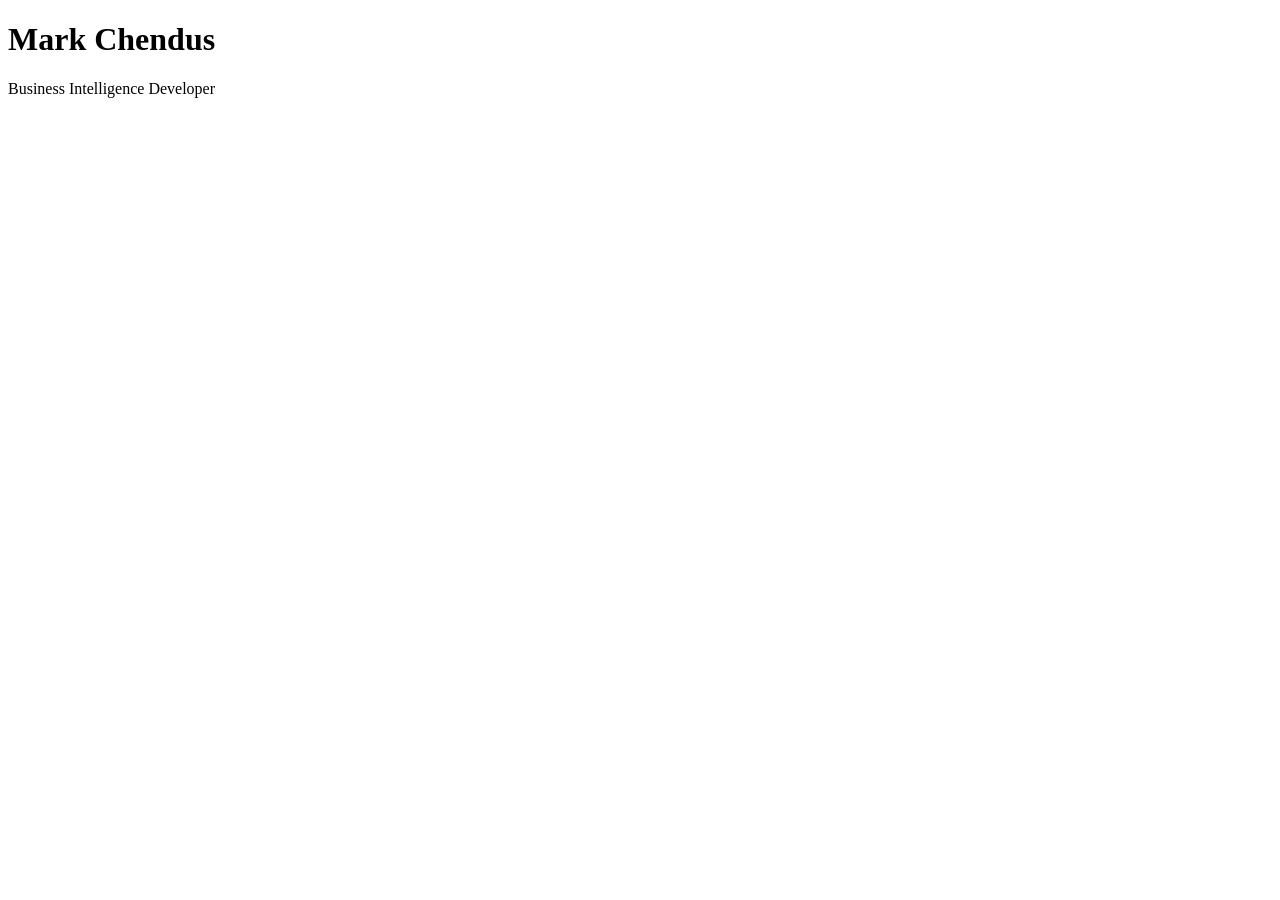
==== index.html @ a211cf86 "Create index.html" ====
<!DOCTYPE html>
<html lang="en">
<head>
    <meta charset="UTF-8">
    <meta name="viewport" content="width=device-width, initial-scale=1.0">
    <title>Mark Uchendu - Business Intelligence Analyst</title>
    <link rel="stylesheet" href="assets/css/style.css">
</head>
<body>
    <header>
        <h1>Mark Chendus</h1>
        <p>Business Intelligence Developer</p>
    </header>

    <nav>
        <!-- Navigation links here -->
    </nav>

    <section id="about">
        <!-- About me section -->
    </section>

    <section id="projects">
        <!-- Projects will be listed here -->
    </section>

    <section id="experience">
        <!-- Professional experience -->
    </section>

    <footer>
        <!-- Footer content -->
    </footer>

    <script src="assets/js/main.js"></script>
</body>
</html>
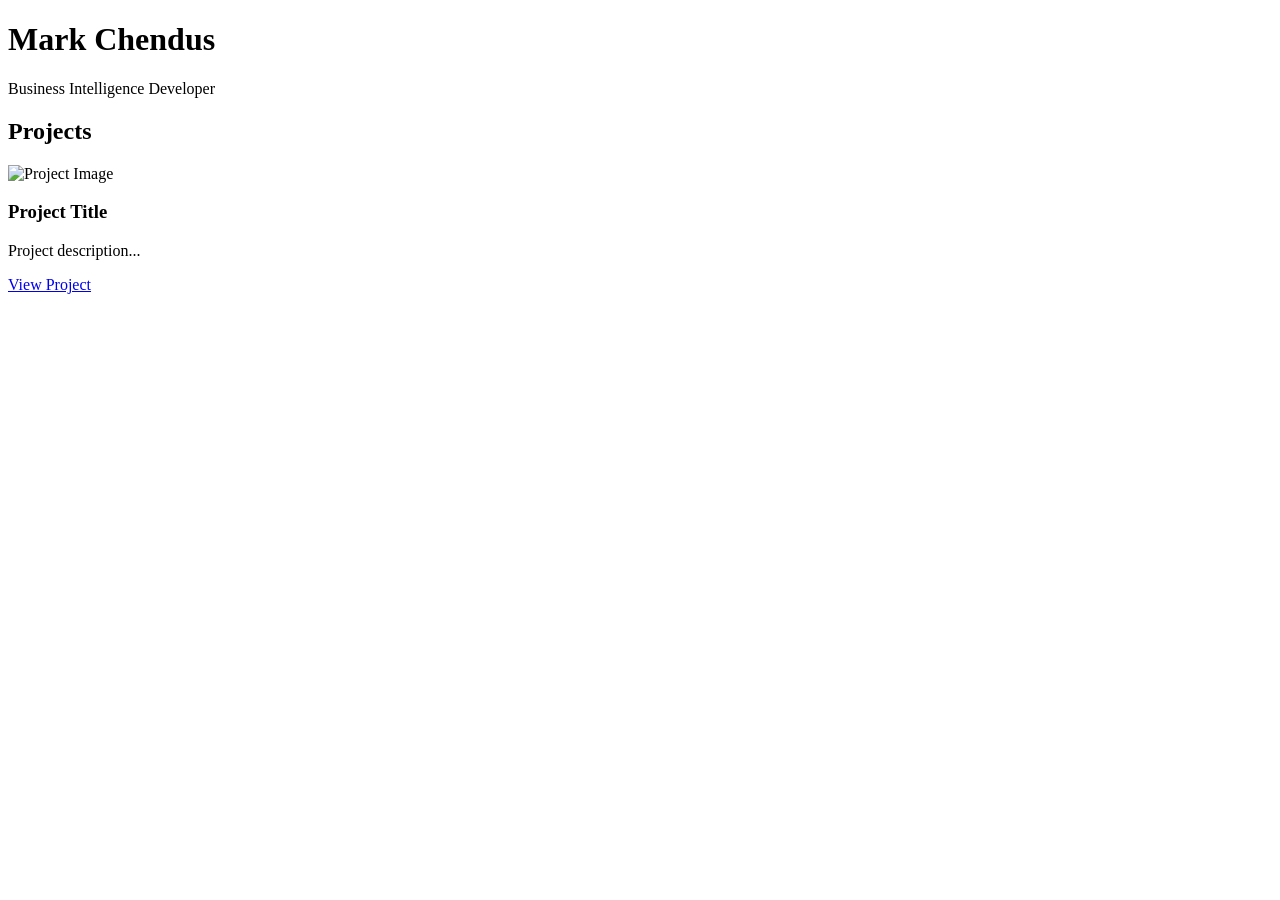
==== commit 9ef99279: "Update index.html" ====
--- a/index.html
+++ b/index.html
@@ -21,8 +21,16 @@
     </section>
 
     <section id="projects">
-        <!-- Projects will be listed here -->
-    </section>
+    <h2>Projects</h2>
+    <article>
+        <img src="path_to_image.jpg" alt="Project Image">
+        <h3>Project Title</h3>
+        <p>Project description...</p>
+        <a href="project_link">View Project</a>
+    </article>
+    <!-- Repeat for other projects -->
+</section>
+
 
     <section id="experience">
         <!-- Professional experience -->
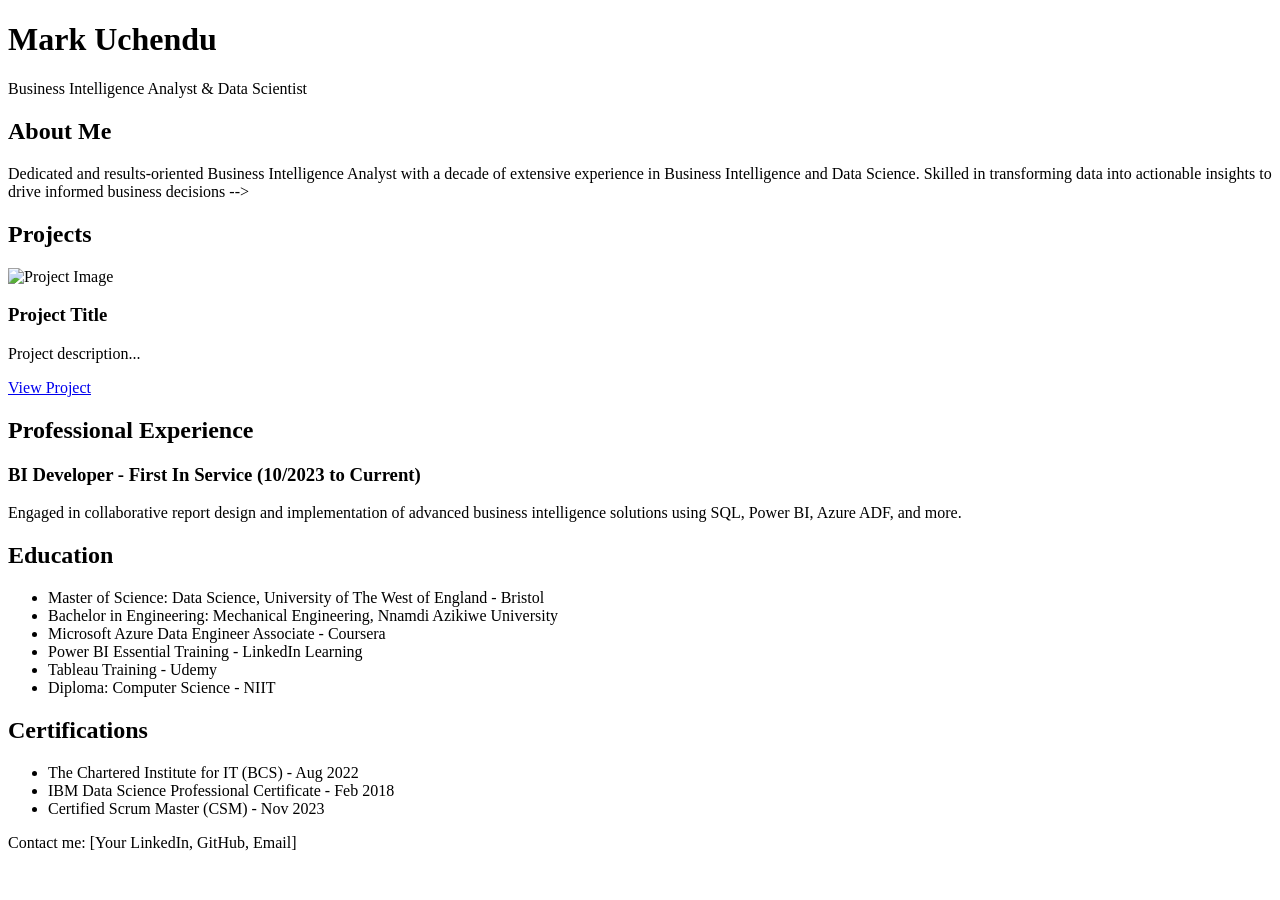
==== commit 89b4854c: "Update index.html" ====
--- a/index.html
+++ b/index.html
@@ -8,16 +8,18 @@
 </head>
 <body>
     <header>
-        <h1>Mark Chendus</h1>
-        <p>Business Intelligence Developer</p>
+        <h1>Mark Uchendu</h1>
+        <p>Business Intelligence Analyst & Data Scientist</p>
     </header>
 
     <nav>
-        <!-- Navigation links here -->
+        <!-- Navigation links can be added here -->
     </nav>
 
     <section id="about">
-        <!-- About me section -->
+        <h2>About Me</h2>
+        <p>Dedicated and results-oriented Business Intelligence Analyst with a decade of extensive experience in Business Intelligence and Data Science. Skilled in transforming data into actionable insights to drive informed business decisions
+ -->
     </section>
 
     <section id="projects">
@@ -33,8 +35,12 @@
 
 
     <section id="experience">
-        <!-- Professional experience -->
-    </section>
+        <h2>Professional Experience</h2>
+        <article>
+            <h3>BI Developer - First In Service (10/2023 to Current)</h3>
+            <p>Engaged in collaborative report design and implementation of advanced business intelligence solutions using SQL, Power BI, Azure ADF, and more.</p>
+            <!-- Add more details or other experiences -->
+        </article>
 
     <footer>
         <!-- Footer content -->
@@ -42,4 +48,37 @@
 
     <script src="assets/js/main.js"></script>
 </body>
+
+</section>
+
+<section id="education">
+    <h2>Education</h2>
+    <ul>
+        <li>Master of Science: Data Science, University of The West of England - Bristol</li>
+        <li>Bachelor in Engineering: Mechanical Engineering, Nnamdi Azikiwe University</li>
+        <!-- Additional courses and certifications -->
+        <li>Microsoft Azure Data Engineer Associate - Coursera</li>
+        <li>Power BI Essential Training - LinkedIn Learning</li>
+        <li>Tableau Training - Udemy</li>
+        <li>Diploma: Computer Science - NIIT</li>
+    </ul>
+</section>
+
+<section id="certifications">
+    <h2>Certifications</h2>
+    <ul>
+        <li>The Chartered Institute for IT (BCS) - Aug 2022</li>
+        <li>IBM Data Science Professional Certificate - Feb 2018</li>
+        <li>Certified Scrum Master (CSM) - Nov 2023</li>
+        <!-- Other certifications -->
+    </ul>
+</section>
+
+<footer>
+    <p>Contact me: [Your LinkedIn, GitHub, Email]</p>
+</footer>
+
+<script src="assets/js/main.js"></script>
+
+
 </html>
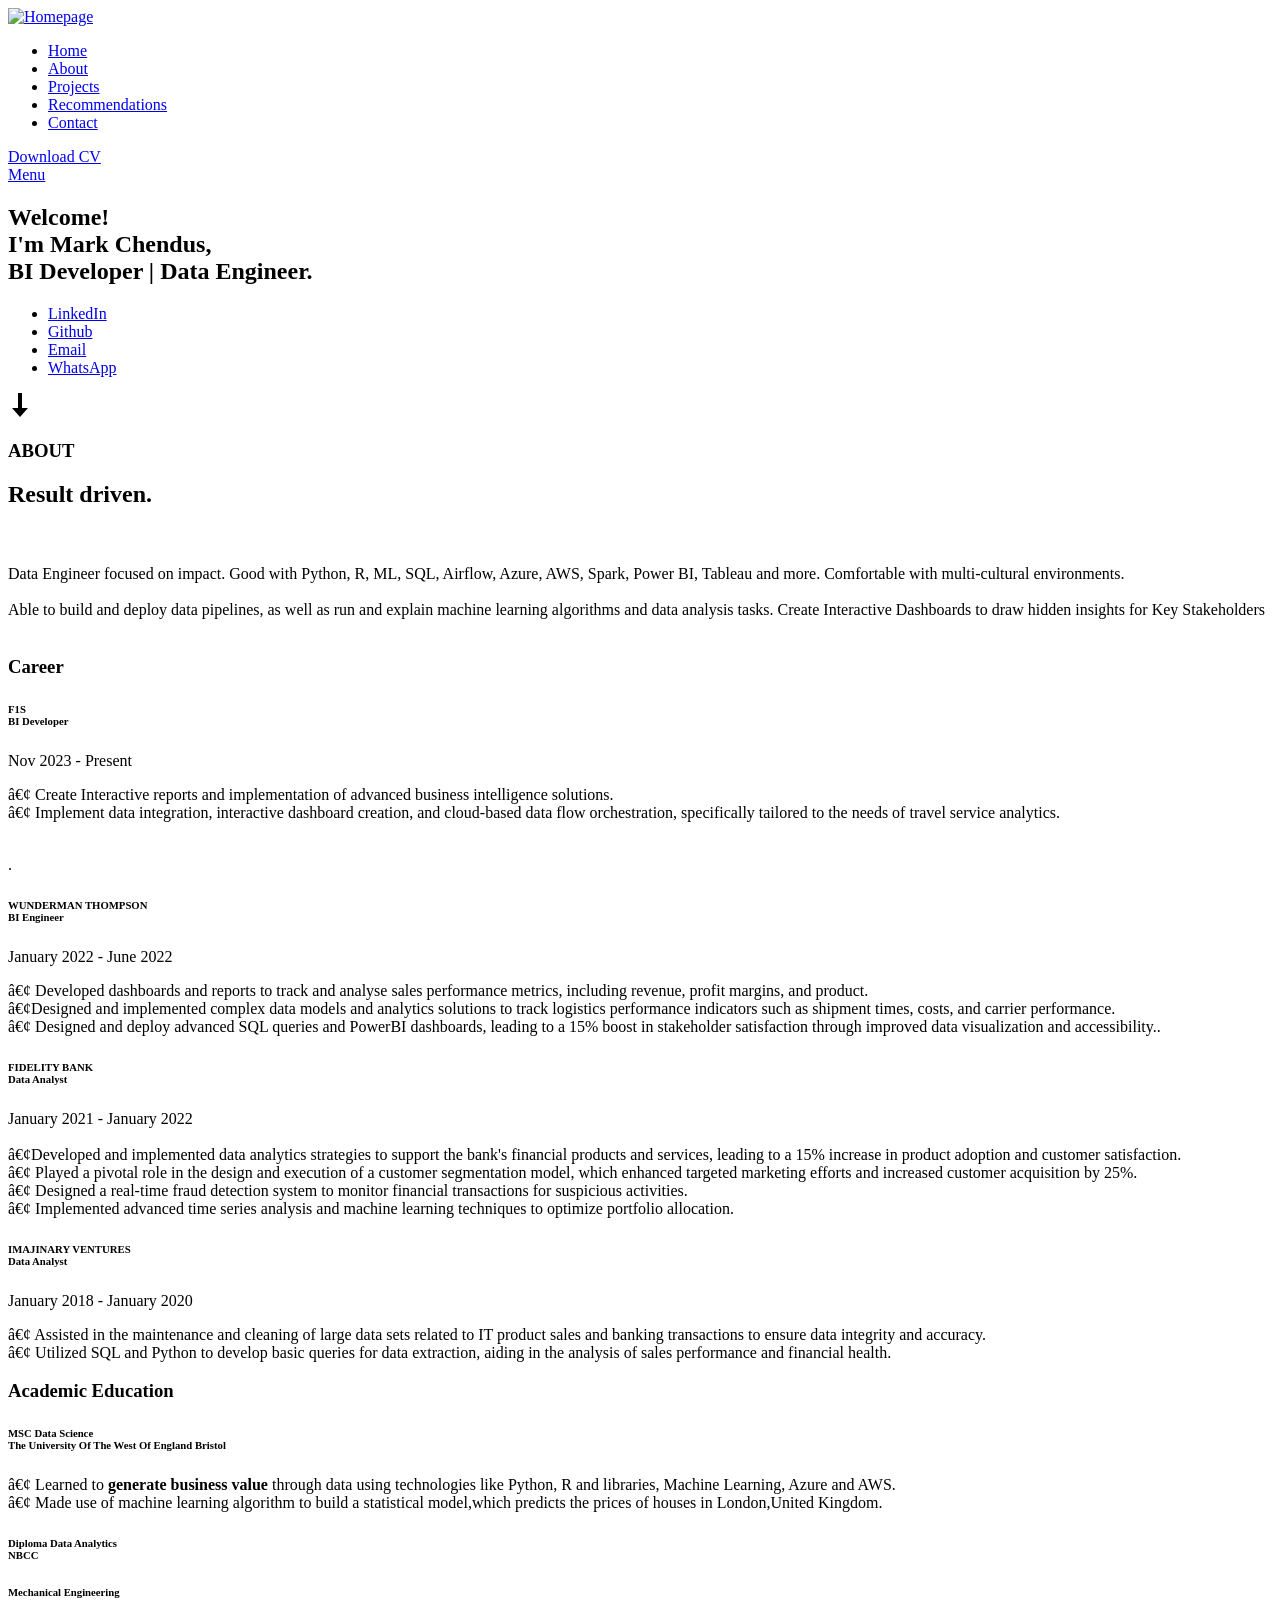
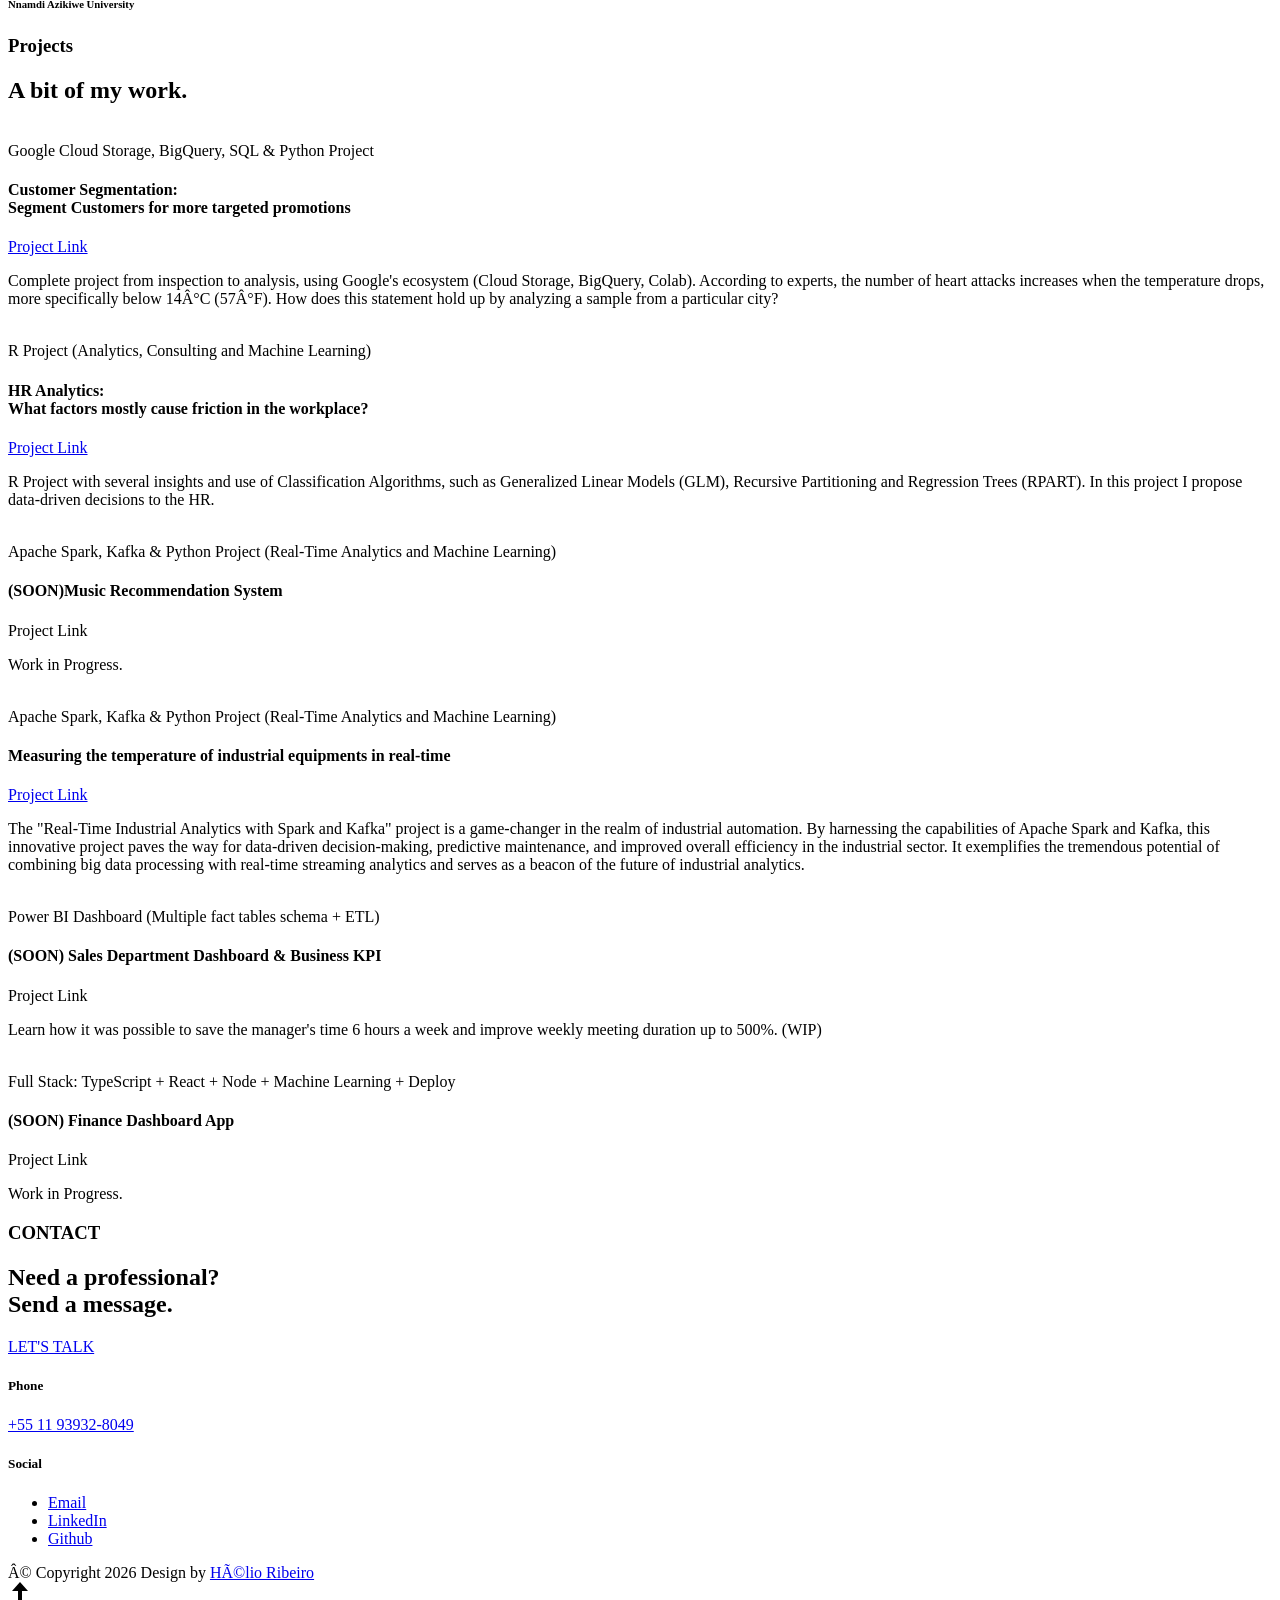
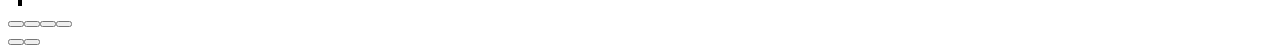
==== commit a857e7e5: "Add files via upload" ====
--- a/index.html
+++ b/index.html
@@ -1,84 +1,470 @@
 <!DOCTYPE html>
 <html lang="en">
-<head>
-    <meta charset="UTF-8">
-    <meta name="viewport" content="width=device-width, initial-scale=1.0">
-    <title>Mark Uchendu - Business Intelligence Analyst</title>
-    <link rel="stylesheet" href="assets/css/style.css">
+<head><meta charset="windows-1252"><!-- Global site tag (gtag.js) - Google Analytics --><script async src="https://www.googletagmanager.com/gtag/js?id=G-2X9013QD72"></script><script>
+        window.dataLayer = window.dataLayer || [];
+        function gtag() { dataLayer.push(arguments); }
+        gtag('js', new Date());
+
+        gtag('config', 'G-2X9013QD72');
+    </script><!--- basic page needs
+    ================================================== -->
+	<title>H&Atilde;&copy;lio Ribeiro | Data Engineer</title>
+	<meta name="description" content="Welcome to my portfolio."><meta name="author" content="Helio de Araujo Ribeiro"><!-- mobile specific metas
+    ================================================== --><meta name="viewport" content="width=device-width, initial-scale=1"><!-- CSS
+    ================================================== -->
+	<link href="css/base.css" rel="stylesheet" />
+	<link href="css/main.css" rel="stylesheet" />
+	<link href="css/vendor.css" rel="stylesheet" /><!-- script
+    ================================================== --><script src="js/modernizr.js"></script><script src="https://kit.fontawesome.com/17518ac990.js" crossorigin="anonymous"></script><!-- favicons
+    ================================================== -->
+	<link href="favicon/apple-touch-icon.png" rel="apple-touch-icon" sizes="180x180" />
+	<link href="favicon/favicon-32x32.png" rel="icon" sizes="32x32" type="image/png" />
+	<link href="favicon/favicon-16x16.png" rel="icon" sizes="16x16" type="image/png" />
+	<link href="site.webmanifest" rel="manifest" />
 </head>
-<body>
-    <header>
-        <h1>Mark Uchendu</h1>
-        <p>Business Intelligence Analyst & Data Scientist</p>
-    </header>
-
-    <nav>
-        <!-- Navigation links can be added here -->
-    </nav>
-
-    <section id="about">
-        <h2>About Me</h2>
-        <p>Dedicated and results-oriented Business Intelligence Analyst with a decade of extensive experience in Business Intelligence and Data Science. Skilled in transforming data into actionable insights to drive informed business decisions
- -->
-    </section>
-
-    <section id="projects">
-    <h2>Projects</h2>
-    <article>
-        <img src="path_to_image.jpg" alt="Project Image">
-        <h3>Project Title</h3>
-        <p>Project description...</p>
-        <a href="project_link">View Project</a>
-    </article>
-    <!-- Repeat for other projects -->
+<body id="top"><!-- preloader
+    ================================================== -->
+<div id="preloader">
+<div class="dots-fade" id="loader">
+<div></div>
+
+<div></div>
+
+<div></div>
+</div>
+</div>
+<!-- header
+    ================================================== -->
+
+<header class="s-header">
+<div class="header-logo"><a href="index.html"><img alt="Homepage" src="images/logo.svg" /> </a></div>
+
+<div class="header-content">
+<nav class="row header-nav-wrap">
+<ul class="header-nav">
+	<li><a class="smoothscroll" href="#hero" title="Home">Home</a></li>
+	<li><a class="smoothscroll" href="#about" title="About">About</a></li>
+	<li><a class="smoothscroll" href="#services" title="Projects">Projects</a></li>
+	<li><a class="smoothscroll" href="#portfolio" title="Recommendations">Recommendations</a></li>
+	<li><a class="smoothscroll" href="#Contact" title="Contact">Contact</a></li>
+	<!-- <li><a href="https://bit.ly/helio-portfolio" title="WhatsApp"><i class="fa fa-whatsapp"></i></a></li> -->
+</ul>
+</nav>
+<!-- end header-nav-wrap --><a class="btn btn--stroke btn--small" href="pdf/cv/CV-HELIO-DATA-ENGLISH.pdf" target="_blank">Download CV</a></div>
+<!-- end header-content --><a class="header-menu-toggle" href="#0"><span>Menu</span></a></header>
+<!-- hero
+    ================================================== -->
+
+<section class="s-hero target-section" data-image-src="images/hero-bg-3000.jpg" data-natural-height="2000" data-natural-width="3000" data-parallax="scroll" data-position-y="center" id="hero">
+<div class="row hero-content">
+<div class="column large-full">
+<h1 id="hero-title-intro">Welcome!<br />
+I&#39;m <strong>Mark Chendus</strong>,<br />
+BI Developer | Data Engineer.</h1>
+
+<ul class="hero-social">
+	<li><a href="https://www.linkedin.com/in/mark-c-9111b0244/" target="_blank" title="">LinkedIn</a></li>
+	<li><a href="https://github.com/chendus" target="_blank" title="">Github</a></li>
+	<li><a href="mailto:chendufikem@yahoo.com" target="_blank" title="">Email</a></li>
+	<li><a href="https://api.whatsapp.com/send?phone=15068751266&amp;text=Hi!%20%0A%0AI%20have%20seen%20your%20portfolio%20and%20I%20would%20like%20to%20talk%20about%20it!" target="_blank" title="">WhatsApp</a></li>
+</ul>
+<!-- end hero-social --></div>
+</div>
+<!-- end hero-content -->
+
+<div class="hero-scroll"><a class="scroll-link smoothscroll" href="#about"><svg height="24" viewbox="0 0 24 24" width="24" xmlns="http://www.w3.org/2000/svg"> <path d="M12 24l-8-9h6v-15h4v15h6z"></path> </svg> </a></div>
+<!-- end hero-scroll --></section>
+<!-- end s-hero --><!-- about
+    ================================================== -->
+
+<section class="s-about target-section" id="about">
+<div class="s-about__section s-about__section--profile">
+<div class="right-vert-line"></div>
+
+<div class="row">
+<div class="column large-6 medium-8 tab-full">
+<div class="section-intro" data-aos="fade-up" data-num="01">
+<h3 class="subhead">ABOUT</h3>
+
+<h1 class="display-1">Result driven.</h1>
+</div>
+
+<div class="profile-pic" data-aos="fade-up"><img alt="" id="photo-about-section-placement" src="images/profile-pic.jpg" srcset="images/profile-pic.jpg 1x, images/profile-pic@2x.jpg 2x" /></div>
+
+<h3 data-aos="fade-up"></h3>
+
+<p data-aos="fade-up" id="about-intro-font">Data Engineer focused on impact. Good with Python, R, ML, SQL, Airflow, Azure, AWS, Spark, Power BI, Tableau and more. Comfortable with multi-cultural environments.<br />
+<br />
+Able to build and deploy data pipelines, as well as run and explain machine learning algorithms and data analysis tasks. Create Interactive Dashboards to draw hidden insights for Key Stakeholders<br />
+&nbsp;</p>
+</div>
+</div>
+</div>
+<!-- end s-about__section--profile -->
+
+<div class="s-about__section">
+<div class="row">
+<div class="column">
+<h3 data-aos="fade-up">Career</h3>
+</div>
+</div>
+
+<div class="row block-large-1-2 block-900-full work-positions">
+<div class="column" data-aos="fade-up">
+<div class="position">
+<div class="position__header">
+<h6>F1S <br />
+BI Developer</h6>
+
+<div class="position__timeframe">Nov 2023 - Present</div>
+</div>
+
+<p>&acirc;&euro;&cent; Create Interactive reports and implementation of advanced business intelligence solutions.<br />
+&acirc;&euro;&cent; Implement data integration, interactive dashboard creation, and cloud-based data flow orchestration, specifically tailored to the needs of travel service analytics.<br />
+&nbsp;</p>
+
+<p>.</p>
+</div>
+</div>
+<!-- end column -->
+
+<div class="column" data-aos="fade-up">
+<div class="position">
+<div class="position__header">
+<h6><span class="position__co">WUNDERMAN THOMPSON</span><br />
+BI Engineer</h6>
+
+<div class="position__timeframe">January 2022 - June 2022</div>
+</div>
+
+<p>&acirc;&euro;&cent; Developed dashboards and reports to track and analyse sales performance metrics, including revenue, profit margins, and product.<br />
+&acirc;&euro;&cent;Designed and implemented complex data models and analytics solutions to track logistics performance indicators such as shipment times, costs, and carrier performance.<br />
+&acirc;&euro;&cent; Designed and deploy advanced SQL queries and PowerBI dashboards, leading to a 15% boost in stakeholder satisfaction through improved data visualization and accessibility..</p>
+</div>
+</div>
+<!-- end column -->
+
+<div class="column" data-aos="fade-up">
+<div class="position">
+<div class="position__header">
+<h6>FIDELITY BANK<br />
+Data Analyst</h6>
+
+<div class="position__timeframe">January 2021 - January 2022</div>
+
+<div class="position__timeframe"><br />
+&acirc;&euro;&cent;Developed and implemented data analytics strategies to support the bank&#39;s financial products and services, leading to a 15% increase in product adoption and customer satisfaction.<br />
+&acirc;&euro;&cent; Played a pivotal role in the design and execution of a customer segmentation model, which enhanced targeted marketing efforts and increased customer acquisition by 25%.<br />
+&acirc;&euro;&cent; Designed a real-time fraud detection system to monitor financial transactions for suspicious activities.<br />
+&acirc;&euro;&cent; Implemented advanced time series analysis and machine learning techniques to optimize portfolio allocation.</div>
+</div>
+</div>
+</div>
+<!-- end column -->
+
+<div class="column" data-aos="fade-up">
+<div class="position">
+<div class="position__header">
+<h6>IMAJINARY VENTURES<br />
+Data Analyst</h6>
+
+<div class="position__timeframe">January 2018 - January 2020</div>
+</div>
+
+<p>&acirc;&euro;&cent; Assisted in the maintenance and cleaning of large data sets related to IT product sales and banking transactions to ensure data integrity and accuracy.<br />
+&acirc;&euro;&cent; Utilized SQL and Python to develop basic queries for data extraction, aiding in the analysis of sales performance and financial health.</p>
+</div>
+</div>
+<!-- end column --></div>
+<!-- work positions --></div>
+<!-- end s-about__section -->
+
+<div class="s-about__section">
+<div class="row">
+<div class="column">
+<h3 data-aos="fade-up">Academic Education</h3>
+</div>
+</div>
+
+<div class="row block-large-1-2 block-900-full work-positions">
+<div class="column" data-aos="fade-up">
+<div class="position">
+<div class="position__header">
+<h6><span class="position__co">MSC Data Science</span><br />
+The University Of The West Of England Bristol</h6>
+
+<div class="position__timeframe"></div>
+</div>
+
+<p>&acirc;&euro;&cent; Learned to <strong>generate business value</strong> through data using technologies like Python, R and libraries, Machine Learning, Azure and AWS.<br />
+&acirc;&euro;&cent; Made use of machine learning algorithm to build a statistical model,which predicts the prices of houses in London,United Kingdom.</p>
+</div>
+</div>
+<!-- end column -->
+
+<div class="column" data-aos="fade-up">
+<div class="position">
+<div class="position__header">
+<h6>Diploma Data Analytics<br />
+NBCC</h6>
+
+<div class="position__timeframe"></div>
+</div>
+</div>
+</div>
+<!-- end column -->
+
+<div class="column" data-aos="fade-up">
+<div class="position">
+<div class="position__header">
+<h6><span class="position__co">Mechanical Engineering</span><br />
+Nnamdi Azikiwe University</h6>
+
+<div class="position__timeframe"></div>
+</div>
+</div>
+</div>
+<!-- end column --></div>
+<!-- work positions --></div>
+<!-- end s-about__section --></section>
+<!-- end s-about --><!-- services
+    ================================================== -->
+
+<section class="s-services target-section h-dark-bg" id="services">
+<div class="row s-services__content">
+<div class="vert-line"></div>
+
+<div class="column large-6 s-services__leftcol">
+<div class="section-intro" data-aos="fade-up" data-num="02">
+<h3 class="subhead">Projects</h3>
+
+<h1 class="display-1">A bit of my work.</h1>
+</div>
+</div>
+<!-- end  s-services--leftcol -->
+
+<div class="row s-porfolio__list block-large-1-2 block-tab-full collapse">
+<div class="column" data-aos="fade-up">
+<div class="folio-item">
+<div class="folio-item__thumb"><a class="folio-item__thumb-link" data-size="1050x700" src="images/portfolio/gallery/g-colab-python-bigquery.jpg" title="Google Cloud Project - BigQuery"> <img alt="" src="images/portfolio/colab-python-bigquery.jpg" srcset="images/portfolio/colab-python-bigquery.jpg 1x, images/portfolio/colab-python-bigquery@2x.jpg 2x" /> </a> <a href="https://helioribeiro.github.io/Project_01_Heart_Attack_On_Cold_Weather/" target="_blank" title="Google Cloud Project - BigQuery"> </a></div>
+
+<div class="folio-item__info">
+<div class="folio-item__cat">Google Cloud Storage, BigQuery, SQL &amp; Python Project</div>
+
+<h4 class="folio-item__title">Customer Segmentation:<br />
+Segment Customers for more targeted promotions</h4>
+</div>
+<a class="folio-item__project-link" href="https://helioribeiro.github.io/Project_01_Heart_Attack_On_Cold_Weather/" target="_blank" title="Project Link">Project Link</a>
+
+<div class="folio-item__caption">
+<p>Complete project from inspection to analysis, using Google&#39;s ecosystem (Cloud Storage, BigQuery, Colab). According to experts, the number of heart attacks increases when the temperature drops, more specifically below 14&Acirc;&deg;C (57&Acirc;&deg;F). How does this statement hold up by analyzing a sample from a particular city?</p>
+</div>
+</div>
+</div>
+<!-- end column -->
+
+<div class="column" data-aos="fade-up">
+<div class="folio-item">
+<div class="folio-item__thumb"><a class="folio-item__thumb-link" data-size="1050x700" src="images/portfolio/gallery/g-r_orig.jpg" title="R Project - Machine Learning"> <img alt="" src="images/portfolio/r_orig.jpg" srcset="images/portfolio/r_orig.jpg 1x, images/portfolio/r_orig@2x.jpg 2x" /> </a> <a href="https://helioribeiro.github.io/Project_02_HR_Analytics_Friction_In_The_Workplace/" target="_blank" title="R Project - Machine Learning"> </a></div>
+
+<div class="folio-item__info">
+<div class="folio-item__cat">R Project (Analytics, Consulting and Machine Learning)</div>
+
+<h4 class="folio-item__title">HR Analytics:<br />
+What factors mostly cause friction in the workplace?</h4>
+</div>
+<a class="folio-item__project-link" href="https://helioribeiro.github.io/Project_02_HR_Analytics_Friction_In_The_Workplace/" target="_blank" title="Project Link">Project Link</a>
+
+<div class="folio-item__caption">
+<p>R Project with several insights and use of Classification Algorithms, such as Generalized Linear Models (GLM), Recursive Partitioning and Regression Trees (RPART). In this project I propose data-driven decisions to the HR.</p>
+</div>
+</div>
+</div>
+<!-- end column -->
+
+<div class="column" data-aos="fade-up">
+<div class="folio-item">
+<div class="folio-item__thumb"><a class="folio-item__thumb-link" data-size="1050x700" src="images/portfolio/gallery/g-spotify.png" title="Restaurant Reservation System"> <img alt="" src="images/portfolio/spotify.png" srcset="images/portfolio/spotify.png 1x, images/portfolio/spotify@2x.png 2x" /> </a></div>
+
+<div class="folio-item__info">
+<div class="folio-item__cat">Apache Spark, Kafka &amp; Python Project (Real-Time Analytics and Machine Learning)</div>
+
+<h4 class="folio-item__title">(SOON)Music Recommendation System</h4>
+</div>
+<a class="folio-item__project-link" target="_blank" title="Project Link">Project Link</a>
+
+<div class="folio-item__caption">
+<p>Work in Progress.</p>
+</div>
+</div>
+</div>
+<!-- end column -->
+
+<div class="column" data-aos="fade-up">
+<div class="folio-item">
+<div class="folio-item__thumb"><a class="folio-item__thumb-link" data-size="1050x700" src="images/portfolio/gallery/g-ml_iot.jpg" title="Real-Time Streaming Project"> <img alt="" src="images/portfolio/ml_iot.jpg" srcset="images/portfolio/ml_iot.jpg 1x, images/portfolio/ml_iot@2x.jpg 2x" /> </a> <a href="https://helioribeiro.github.io/Project_04_IOT_RealTime_Industrial_Analytics_with_Spark_and_Kafka/" target="_blank" title="Real-Time Kafka &amp; Spark Stream"> </a></div>
+
+<div class="folio-item__info">
+<div class="folio-item__cat">Apache Spark, Kafka &amp; Python Project (Real-Time Analytics and Machine Learning)</div>
+
+<h4 class="folio-item__title">Measuring the temperature of industrial equipments in real-time</h4>
+</div>
+<a class="folio-item__project-link" href="https://helioribeiro.github.io/Project_04_IOT_RealTime_Industrial_Analytics_with_Spark_and_Kafka/" target="_blank" title="Project Link">Project Link</a>
+
+<div class="folio-item__caption">
+<p>The &quot;Real-Time Industrial Analytics with Spark and Kafka&quot; project is a game-changer in the realm of industrial automation. By harnessing the capabilities of Apache Spark and Kafka, this innovative project paves the way for data-driven decision-making, predictive maintenance, and improved overall efficiency in the industrial sector. It exemplifies the tremendous potential of combining big data processing with real-time streaming analytics and serves as a beacon of the future of industrial analytics.</p>
+</div>
+</div>
+</div>
+<!-- end column -->
+
+<div class="column" data-aos="fade-up">
+<div class="folio-item">
+<div class="folio-item__thumb"><a class="folio-item__thumb-link" data-size="1050x700" src="images/portfolio/gallery/g-powerbi.png" title="Power BI Dashboard"> <img alt="" src="images/portfolio/powerbi.png" srcset="images/portfolio/powerbi.png 1x, images/portfolio/powerbi@2x.png 2x" /> </a></div>
+
+<div class="folio-item__info">
+<div class="folio-item__cat">Power BI Dashboard (Multiple fact tables schema + ETL)</div>
+
+<h4 class="folio-item__title">(SOON) Sales Department Dashboard &amp; Business KPI</h4>
+</div>
+<a class="folio-item__project-link" target="_blank" title="Project Link">Project Link</a>
+
+<div class="folio-item__caption">
+<p>Learn how it was possible to save the manager&#39;s time 6 hours a week and improve weekly meeting duration up to 500%. (WIP)</p>
+</div>
+</div>
+</div>
+<!-- end column -->
+
+<div class="column" data-aos="fade-up">
+<div class="folio-item">
+<div class="folio-item__thumb"><a class="folio-item__thumb-link" data-size="1050x700" src="images/portfolio/gallery/g-mern.png" title="Finance Dashboard"> <img alt="" src="images/portfolio/mern.jpg" srcset="images/portfolio/mern.jpg 1x, images/portfolio/mern@2x.jpg 2x" /> </a></div>
+
+<div class="folio-item__info">
+<div class="folio-item__cat">Full Stack: TypeScript + React + Node + Machine Learning + Deploy</div>
+
+<h4 class="folio-item__title">(SOON) Finance Dashboard App</h4>
+</div>
+<a class="folio-item__project-link" target="_blank" title="Project Link">Project Link</a>
+
+<div class="folio-item__caption">
+<p>Work in Progress.</p>
+</div>
+</div>
+</div>
+<!-- end column --></div>
+<!-- folio-list --></div>
+<!-- s-services__content --></section>
+<!-- end s-services --><!-- portfolio
+    ================================================== -->
+
+<section class="s-portfolio target-section" id="portfolio">
+<div class="row s-portfolio__header">
+<div class="column large-6 medium-8 tab-full">
+<div class="section-intro" data-aos="fade-up" data-num="03">
+<h3 class="subhead"></h3>
+</div>
+</div>
+</div>
 </section>
 
-
-    <section id="experience">
-        <h2>Professional Experience</h2>
-        <article>
-            <h3>BI Developer - First In Service (10/2023 to Current)</h3>
-            <p>Engaged in collaborative report design and implementation of advanced business intelligence solutions using SQL, Power BI, Azure ADF, and more.</p>
-            <!-- Add more details or other experiences -->
-        </article>
-
-    <footer>
-        <!-- Footer content -->
-    </footer>
-
-    <script src="assets/js/main.js"></script>
+<section class="s-testimonials" id="testimonials">
+<div class="row collapse">
+<div class="column large-full">
+<div class="testimonial-slider" data-aos="fade-up"><!-- end testimonials__slide --></div>
+<!-- end testimonial slider --></div>
+<!-- end column --></div>
+<!-- end row --><!-- footer
+    ================================================== -->
+
+<footer class="s-footer h-dark-bg" id="Contact">
+<div class="right-vert-line"></div>
+
+<div class="row s-footer__main">
+<div class="column large-6">
+<div class="section-intro" data-aos="fade-up">
+<h3 class="subhead">CONTACT</h3>
+
+<h1 class="display-1">Need a professional?<br />
+Send a message.</h1>
+</div>
+
+<div class="footer-email-us"><a class="btn btn--primary h-full-width" href="https://api.whatsapp.com/send?phone=5511939328049&amp;text=Hi!%20%0A%0AI%20have%20seen%20your%20portfolio%20and%20I%20would%20like%20to%20talk%20about%20it!" target="_blank">LET&#39;S TALK </a></div>
+</div>
+
+<div class="column large-5">
+<div class="footer-contacts">
+<div class="footer-contact-block" data-aos="fade-up">
+<h5 class="footer-contact-block__header">Phone</h5>
+
+<p class="footer-contact-block__content"><a href="https://api.whatsapp.com/send?phone=5511939328049&amp;text=Hi!%20%0A%0AI%20have%20seen%20your%20portfolio%20and%20I%20would%20like%20to%20talk%20about%20it!" target="_blank">+55 11 93932-8049</a></p>
+</div>
+<!-- end footer-contact-block -->
+
+<div class="footer-contact-block" data-aos="fade-up">
+<h5 class="footer-contact-block__header">Social</h5>
+
+<ul class="footer-contact-block__list">
+	<li><a href="mailto:helioribeiropro@gmail.com" target="_blank">Email</a></li>
+	<li><a href="https://www.linkedin.com/in/helioribeiropro/" target="_blank">LinkedIn</a></li>
+	<li><a href="https://github.com/helioribeiro" target="_blank">Github</a></li>
+</ul>
+</div>
+<!-- end footer-contact-block --></div>
+</div>
+</div>
+<!-- end s-footer__main -->
+
+<div class="row s-footer__bottom">
+<div class="column large-full ss-copyright"><span>&Acirc;&copy; Copyright <script>
+                            new Date().getFullYear() > document.write(new Date().getFullYear());
+                        </script> </span> <span>Design by <a href="https://www.linkedin.com/in/helioribeiropro/">H&Atilde;&copy;lio Ribeiro</a></span></div>
+<!-- end ss-copyright -->
+
+<div class="ss-go-top"><a class="smoothscroll" href="#top" title="Back to Top"><svg height="24" viewbox="0 0 24 24" width="24" xmlns="http://www.w3.org/2000/svg"> <path d="M12 0l8 9h-6v15h-4v-15h-6z"></path> </svg> </a></div>
+<!-- end ss-go-top --></div>
+<!-- end s-footer__bottom --></footer>
+<!-- end s-footer --><!-- photoswipe background
+    ================================================== -->
+
+<div aria-hidden="true" class="pswp" role="dialog" tabindex="-1">
+<div class="pswp__bg"></div>
+
+<div class="pswp__scroll-wrap">
+<div class="pswp__container">
+<div class="pswp__item"></div>
+
+<div class="pswp__item"></div>
+
+<div class="pswp__item"></div>
+</div>
+
+<div class="pswp__ui pswp__ui--hidden">
+<div class="pswp__top-bar">
+<div class="pswp__counter"></div>
+<button class="pswp__button pswp__button--close" title="Close (Esc)"></button><button class="pswp__button pswp__button--share" title="Share"></button><button class="pswp__button pswp__button--fs" title="Toggle fullscreen"></button><button class="pswp__button pswp__button--zoom" title="Zoom in/out"></button>
+
+<div class="pswp__preloader">
+<div class="pswp__preloader__icn">
+<div class="pswp__preloader__cut">
+<div class="pswp__preloader__donut"></div>
+</div>
+</div>
+</div>
+</div>
+
+<div class="pswp__share-modal pswp__share-modal--hidden pswp__single-tap">
+<div class="pswp__share-tooltip"></div>
+</div>
+<button class="pswp__button pswp__button--arrow--left" title="Previous (arrow left)"></button><button class="pswp__button pswp__button--arrow--right" title="Next (arrow right)"></button>
+
+<div class="pswp__caption">
+<div class="pswp__caption__center"></div>
+</div>
+</div>
+</div>
+</div>
+<!-- end photoSwipe background --><!-- Java Script
+    ================================================== --><script src="js/jquery-3.2.1.min.js"></script><script src="js/plugins.js"></script><script src="js/main.js"></script></section>
 </body>
-
-</section>
-
-<section id="education">
-    <h2>Education</h2>
-    <ul>
-        <li>Master of Science: Data Science, University of The West of England - Bristol</li>
-        <li>Bachelor in Engineering: Mechanical Engineering, Nnamdi Azikiwe University</li>
-        <!-- Additional courses and certifications -->
-        <li>Microsoft Azure Data Engineer Associate - Coursera</li>
-        <li>Power BI Essential Training - LinkedIn Learning</li>
-        <li>Tableau Training - Udemy</li>
-        <li>Diploma: Computer Science - NIIT</li>
-    </ul>
-</section>
-
-<section id="certifications">
-    <h2>Certifications</h2>
-    <ul>
-        <li>The Chartered Institute for IT (BCS) - Aug 2022</li>
-        <li>IBM Data Science Professional Certificate - Feb 2018</li>
-        <li>Certified Scrum Master (CSM) - Nov 2023</li>
-        <!-- Other certifications -->
-    </ul>
-</section>
-
-<footer>
-    <p>Contact me: [Your LinkedIn, GitHub, Email]</p>
-</footer>
-
-<script src="assets/js/main.js"></script>
-
-
-</html>
+</html>
